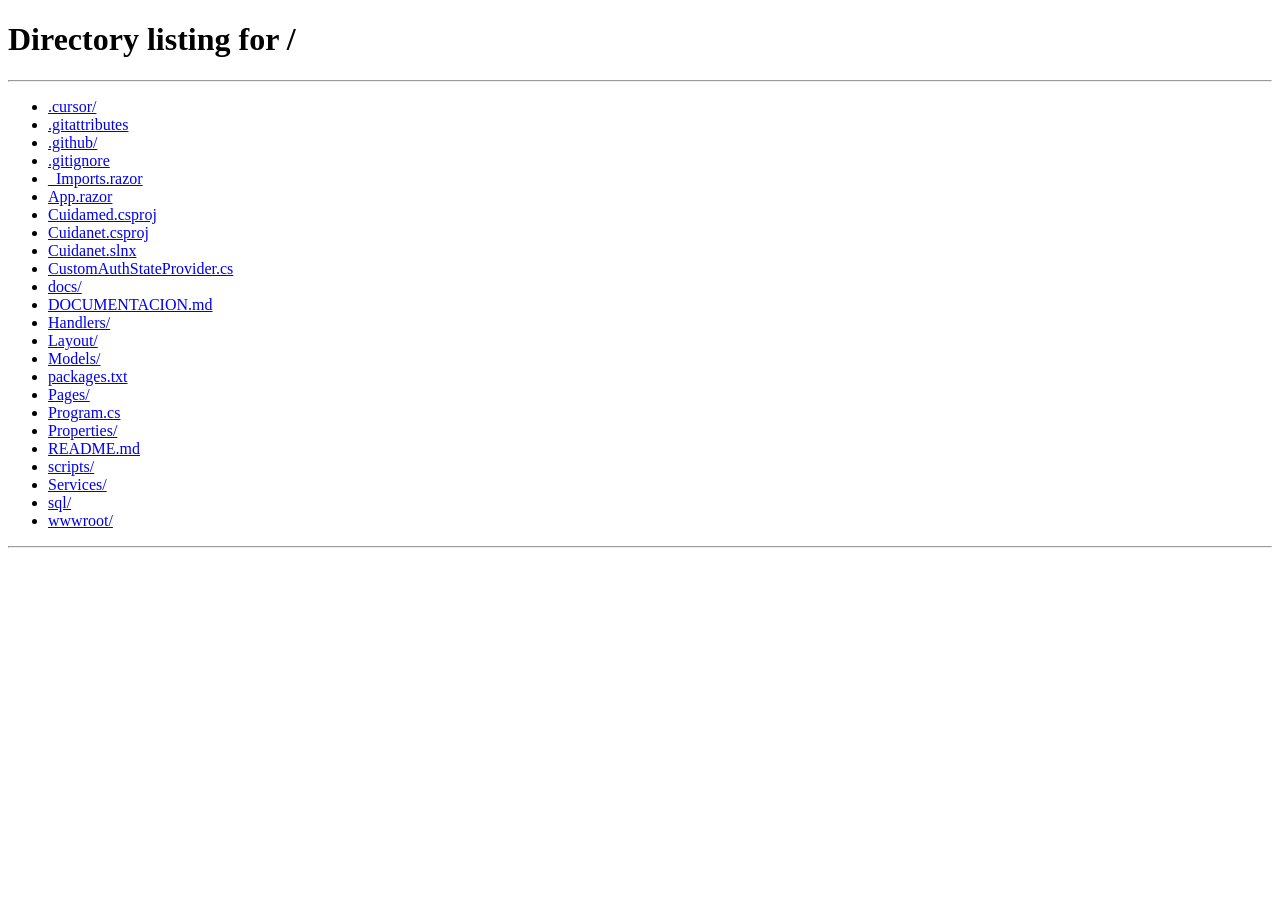
==== wwwroot/index.html @ 46f83817 "Add mis solicitudes flow with confirm, view, and correct anexos. Lets affiliates review attachments," ====
﻿<!DOCTYPE html>
<html lang="es">

<head>
    <meta charset="utf-8" />
    <meta name="viewport" content="width=device-width, initial-scale=1.0, viewport-fit=cover" />
    <title>Cuidanet</title>
    <base href="/" />

    <meta name="referrer" content="strict-origin-when-cross-origin" />
    <meta http-equiv="X-Content-Type-Options" content="nosniff" />
    <!-- CSP: GitHub Pages no admite headers HTTP custom; meta como defensa en profundidad. -->
    <meta http-equiv="Content-Security-Policy"
          content="default-src 'self'; base-uri 'self'; object-src 'none'; frame-ancestors 'none'; img-src 'self' data: blob:; font-src 'self' https://fonts.gstatic.com; style-src 'self' 'unsafe-inline' https://fonts.googleapis.com; script-src 'self' 'unsafe-inline' 'unsafe-eval' 'wasm-unsafe-eval'; connect-src 'self' https://admin.cuidanet.net; worker-src 'self' blob:;" />

    <link rel="stylesheet" href="lib/bootstrap/dist/css/bootstrap.min.css" />
    <link rel="stylesheet" href="lib/bootstrap-icons/bootstrap-icons.min.css" />
    <link rel="preconnect" href="https://fonts.googleapis.com">
    <link rel="preconnect" href="https://fonts.gstatic.com" >
    <link href="https://fonts.googleapis.com/css2?family=Poppins:wght@300;400;500;600;700&display=swap" rel="stylesheet">
    <link rel="stylesheet" href="css/app.css" />
    <link href="Cuidanet.styles.css" rel="stylesheet" />
    <link rel="icon" type="image/png" href="favicon.png" />
    <link href="manifest.webmanifest" rel="manifest" />
    <link rel="apple-touch-icon" sizes="512x512" href="icon-512.png" />
    <link rel="apple-touch-icon" sizes="192x192" href="icon-192.png" />
    <script type="importmap"></script>

</head>

<body>
    <div id="cn-boot-reveal" role="status" aria-label="Cuidanet">
        <div class="cn-boot-reveal__stage">
            <img src="LogoCuidaNet.png" alt="Cuidanet" />
        </div>
    </div>

    <div id="app">
        <div class="cn-boot" role="status" aria-label="Cuidanet">
            <img class="cn-boot__logo" src="LogoCuidaNet.png" alt="Cuidanet" />
        </div>
    </div>

    <div id="blazor-error-ui">
        Ocurrió un error al cargar la app.
        <a href="." class="reload">Recargar</a>
        <span class="dismiss">🗙</span>
        <div id="blazor-error-detail" style="margin-top:0.5rem;font-size:12px;opacity:0.85;max-width:28rem;"></div>
    </div>

    <script>
        // Deep links de GitHub Pages (/reembolso) vuelven al index con la ruta guardada.
        (function restoreSpaPath() {
            try {
                var path = sessionStorage.getItem('cn_restore_path');
                if (path) {
                    sessionStorage.removeItem('cn_restore_path');
                    history.replaceState(null, '', path);
                }
            } catch (e) { /* sessionStorage bloqueado */ }
        })();

        // Una sola limpieza por versión (caches offline viejos). No desregistrar SW en cada carga.
        (async function clearStalePwaOnce() {
            var flag = 'cn_pwa_bust_20260903a';
            try {
                if (localStorage.getItem(flag)) return;
                if (window.caches && caches.keys) {
                    var keys = await caches.keys();
                    await Promise.all(keys
                        .filter(function (k) { return k.indexOf('offline-cache-') === 0; })
                        .map(function (k) { return caches.delete(k); }));
                }
                localStorage.setItem(flag, '1');
                try {
                    sessionStorage.setItem(
                        'cn_restore_path',
                        location.pathname + location.search + location.hash);
                } catch (e2) { /* sessionStorage bloqueado */ }
                var base = document.querySelector('base');
                location.replace((base && base.href) ? base.href : './');
            } catch (e) {
                console.warn('PWA cache clear:', e);
            }
        })();
    </script>

    <script src="js/device-access.js"></script>
    <script src="_framework/blazor.webassembly#[.{fingerprint}].js" autostart="false"></script>
    <script>
        function cnResolveBootUri(name, defaultUri) {
            if (defaultUri && defaultUri.endsWith('.br')) {
                defaultUri = defaultUri.replace(/\.br$/, '');
            }
            var host = location.hostname;
            if (host === 'localhost' || host === '127.0.0.1') {
                // El dev server sirve el nombre lógico (dotnet.js). El importmap
                // fingerprint queda desfasado si se hace build con el host aún vivo.
                return defaultUri;
            }
            try {
                var mapEl = document.querySelector('script[type="importmap"]');
                var imports = mapEl ? (JSON.parse(mapEl.textContent || '{}').imports || {}) : {};
                var file = (name || defaultUri).split('?')[0].split('/').pop();
                for (var key in imports) {
                    if (key.split('/').pop() === file) {
                        return new URL(imports[key], document.baseURI).href;
                    }
                }
            } catch (e) { /* importmap ausente o inválido */ }
            return defaultUri;
        }

        function cnIsHtmlResponse(res) {
            var ct = (res.headers.get('content-type') || '').toLowerCase();
            return ct.indexOf('text/html') !== -1;
        }

        async function cnFetchBootResource(url) {
            var delays = [0, 600, 1500, 3000, 6000];
            var lastErr;
            for (var i = 0; i < delays.length; i++) {
                if (delays[i]) {
                    await new Promise(function (resolve) { setTimeout(resolve, delays[i]); });
                }
                var attemptUrl = i === 0
                    ? url
                    : url + (url.indexOf('?') >= 0 ? '&' : '?') + 'cnr=' + i;
                try {
                    // Sin integrity: un 503 HTML de GitHub Pages no debe bloquear la URL por SRI.
                    var res = await fetch(attemptUrl, { cache: 'no-store' });
                    if (res.ok && !cnIsHtmlResponse(res)) return res;
                    lastErr = new Error('HTTP ' + res.status + ' ' + url);
                } catch (e) {
                    lastErr = e;
                }
            }
            throw lastErr;
        }

        Blazor.start({
            loadBootResource: function (type, name, defaultUri, integrity) {
                var uri = cnResolveBootUri(name, defaultUri);

                // dotnetjs EXIGE URI string. Devolver fetch() ahí rompe Mono
                // (MONO_WASM: s is not a function en mono_download_assets).
                if (type === 'dotnetjs') {
                    return uri;
                }

                return cnFetchBootResource(uri);
            }
        }).catch(function (err) {
            console.error('Blazor.start failed', err);
            var ui = document.getElementById('blazor-error-ui');
            var detail = document.getElementById('blazor-error-detail');
            if (ui) ui.style.display = 'block';
            if (detail) detail.textContent = (err && err.message) ? err.message : String(err);
        });
    </script>

    <script>
        // SW en red (sin caché WASM). Necesario para beforeinstallprompt / instalar PWA.
        if ('serviceWorker' in navigator) {
            window.addEventListener('load', function () {
                navigator.serviceWorker
                    .register('service-worker.js', { updateViaCache: 'none', scope: './' })
                    .catch(function (err) { console.warn('SW register:', err); });
            });
        }
    </script>

    <script>
        window.BlazorSmsOtp = {
            _controller: null,
            hostname: function () {
                return window.location.hostname || '';
            },
            isIos: function () {
                var ua = navigator.userAgent || '';
                if (/iPad|iPhone|iPod/.test(ua)) return true;
                // iPadOS 13+ se reporta como MacIntel con touch
                return navigator.platform === 'MacIntel' && navigator.maxTouchPoints > 1;
            },
            webOtpSupported: function () {
                return ('OTPCredential' in window) && !!(navigator.credentials && navigator.credentials.get);
            },
            focusCodigo: function (id) {
                var el = document.getElementById(id);
                if (!el) return false;
                try {
                    el.focus({ preventScroll: false });
                    if (typeof el.setSelectionRange === 'function') {
                        var len = (el.value || '').length;
                        el.setSelectionRange(len, len);
                    }
                } catch (_) {
                    try { el.focus(); } catch (__) { /* ignore */ }
                }
                return document.activeElement === el;
            },
            listen: async function () {
                this.abort();
                if (!this.webOtpSupported()) {
                    return null;
                }
                this._controller = new AbortController();
                try {
                    const cred = await navigator.credentials.get({
                        otp: { transport: ['sms'] },
                        signal: this._controller.signal
                    });
                    return (cred && cred.code) ? String(cred.code) : null;
                } catch (err) {
                    if (err && err.name === 'AbortError') {
                        return null;
                    }
                    console.warn('Web OTP no disponible:', err);
                    return null;
                } finally {
                    this._controller = null;
                }
            },
            abort: function () {
                if (this._controller) {
                    try { this._controller.abort(); } catch (_) { /* ignore */ }
                    this._controller = null;
                }
            }
        };

        window.BlazorCamera = {
            start: async (videoId) => {
                try {
                    const video = document.getElementById(videoId);
                    const stream = await navigator.mediaDevices.getUserMedia({
                        video: { facingMode: "environment" }, // Prioriza la cámara trasera en móviles
                        audio: false
                    });
                    video.srcObject = stream;
                    video.play();
                    return true;
                } catch (err) {
                    console.error("Error accediendo a la cámara: ", err);
                    return false;
                }
            },
            capture: (videoId, canvasId) => {
                const video = document.getElementById(videoId);
                const canvas = document.getElementById(canvasId);
                const context = canvas.getContext('2d');

                canvas.width = video.videoWidth;
                canvas.height = video.videoHeight;
                context.drawImage(video, 0, 0, canvas.width, canvas.height);

                // Retorna la imagen en formato Base64 comprimida como JPEG
                return canvas.toDataURL('image/jpeg', 0.85);
            }
        };

        // Vista a pantalla completa sin mostrar la ruta física /Imagenes/...
        window.CuidanetUi = {
            openUrlHidden: function (url) {
                if (!url) return false;
                var w = window.open('about:blank', '_blank');
                if (!w) return false;

                var isPdf = /\.pdf(\?|#|$)/i.test(url) || /^data:application\/pdf/i.test(url);
                var isServir = /ServirAdjunto/i.test(url);
                var useFrame = isPdf || isServir;

                // Escapar solo lo necesario para atributo HTML (data: URLs no deben romperse).
                var safe = String(url)
                    .replace(/&/g, '&amp;')
                    .replace(/"/g, '&quot;')
                    .replace(/</g, '&lt;');

                var body = useFrame
                    ? '<iframe class="doc" src="' + safe + '" title="Documento" allowfullscreen></iframe>'
                    : '<img class="doc" src="' + safe + '" alt="Documento" />';

                w.document.open();
                w.document.write(
                    '<!DOCTYPE html><html><head><meta charset="utf-8">' +
                    '<meta name="viewport" content="width=device-width,initial-scale=1,maximum-scale=5,viewport-fit=cover">' +
                    '<title>Documento</title>' +
                    '<style>' +
                    '*{box-sizing:border-box;}' +
                    'html,body{margin:0;padding:0;width:100%;height:100%;background:#000;}' +
                    'body{min-height:100vh;min-height:100dvh;display:flex;align-items:center;justify-content:center;overflow:auto;-webkit-overflow-scrolling:touch;}' +
                    'img.doc{display:block;width:100%;max-width:100vw;height:auto;max-height:100vh;max-height:100dvh;object-fit:contain;margin:auto;}' +
                    'iframe.doc{display:block;border:0;width:100vw;height:100vh;height:100dvh;}' +
                    '</style></head><body>' + body + '</body></html>'
                );
                w.document.close();
                return true;
            },
            openBytes: function (bytes, contentType) {
                try {
                    var arr = bytes instanceof Uint8Array ? bytes : new Uint8Array(bytes);
                    var type = contentType || 'application/octet-stream';
                    var blob = new Blob([arr], { type: type });
                    var url = URL.createObjectURL(blob);
                    var ok = this.openUrlHidden(url);
                    setTimeout(function () { try { URL.revokeObjectURL(url); } catch (e) { } }, 120000);
                    return !!ok;
                } catch (e) {
                    console.error('openBytes', e);
                    return false;
                }
            }
        };

    </script>
    <script>
        (function () {
            var deferredPrompt = null;
            var helpers = [];

            function isIos() {
                var ua = navigator.userAgent || '';
                if (/iPad|iPhone|iPod/.test(ua)) return true;
                return navigator.platform === 'MacIntel' && navigator.maxTouchPoints > 1;
            }

            function isInstalled() {
                try {
                    if (window.matchMedia && window.matchMedia('(display-mode: standalone)').matches) {
                        return true;
                    }
                } catch (e) { /* ignore */ }
                if (navigator.standalone === true) return true;
                try {
                    if (window.matchMedia && window.matchMedia('(display-mode: window-controls-overlay)').matches) {
                        return true;
                    }
                } catch (e2) { /* ignore */ }
                return false;
            }

            var dismissKey = 'cn_pwa_dismiss_until';
            var clientIdKey = 'cn_pwa_client_id';
            var pendingKey = 'cn_pwa_pending_events';
            var reportedStandaloneKey = 'cn_pwa_reported_standalone';

            function isDismissed() {
                try {
                    var until = parseInt(localStorage.getItem(dismissKey) || '0', 10);
                    return !!until && Date.now() < until;
                } catch (e) {
                    return false;
                }
            }

            function getClientId() {
                try {
                    var id = localStorage.getItem(clientIdKey);
                    if (id && id.length >= 8) return id;
                    id = (window.crypto && crypto.randomUUID)
                        ? crypto.randomUUID()
                        : 'cn-' + Date.now().toString(36) + '-' + Math.random().toString(36).slice(2, 10);
                    localStorage.setItem(clientIdKey, id);
                    return id;
                } catch (e) {
                    return 'cn-fallback-' + Date.now();
                }
            }

            function detectPlatform() {
                if (isIos()) return 'ios';
                var ua = navigator.userAgent || '';
                if (/Android/i.test(ua)) return 'android';
                if (/Windows/i.test(ua)) return 'windows';
                if (/Mac OS|Macintosh/i.test(ua)) return 'macos';
                return 'other';
            }

            function readPending() {
                try {
                    var raw = localStorage.getItem(pendingKey);
                    var list = raw ? JSON.parse(raw) : [];
                    return Array.isArray(list) ? list : [];
                } catch (e) {
                    return [];
                }
            }

            function writePending(list) {
                try {
                    localStorage.setItem(pendingKey, JSON.stringify(list || []));
                } catch (e) { /* ignore */ }
            }

            function enqueueTelemetry(evento) {
                var list = readPending();
                if (list.some(function (x) { return x && x.evento === evento; })) return;
                list.push({
                    evento: evento,
                    plataforma: detectPlatform(),
                    clientInstallId: getClientId(),
                    userAgent: (navigator.userAgent || '').slice(0, 400),
                    origen: 'cuidamed'
                });
                writePending(list);
            }

            function queueStandaloneIfNeeded() {
                if (!isInstalled()) return;
                try {
                    if (localStorage.getItem(reportedStandaloneKey) === '1') return;
                } catch (e) { /* ignore */ }
                enqueueTelemetry('standalone_open');
            }

            function getState() {
                return {
                    installed: isInstalled(),
                    canPrompt: !!deferredPrompt,
                    isIos: isIos(),
                    dismissed: isDismissed()
                };
            }

            function notifyHelpers() {
                var state = getState();
                helpers.forEach(function (h) {
                    try {
                        h.invokeMethodAsync('OnPwaStateChanged', state);
                    } catch (e) {
                        console.warn('PWA helper:', e);
                    }
                });
            }

            window.addEventListener('beforeinstallprompt', function (e) {
                e.preventDefault();
                deferredPrompt = e;
                notifyHelpers();
            });

            window.addEventListener('appinstalled', function () {
                deferredPrompt = null;
                try { localStorage.removeItem(dismissKey); } catch (e) { /* ignore */ }
                enqueueTelemetry('install');
                notifyHelpers();
            });

            queueStandaloneIfNeeded();

            window.cuidanetPwa = {
                getState: getState,
                bind: function (dotNetHelper) {
                    if (helpers.indexOf(dotNetHelper) < 0) {
                        helpers.push(dotNetHelper);
                    }
                    try {
                        dotNetHelper.invokeMethodAsync('OnPwaStateChanged', getState());
                    } catch (e) {
                        console.warn('PWA helper:', e);
                    }
                },
                unbind: function (dotNetHelper) {
                    if (!dotNetHelper) {
                        helpers = [];
                        return;
                    }
                    helpers = helpers.filter(function (h) { return h !== dotNetHelper; });
                },
                dismiss: function (days) {
                    var d = typeof days === 'number' && days > 0 ? days : 14;
                    try {
                        localStorage.setItem(dismissKey, String(Date.now() + d * 24 * 60 * 60 * 1000));
                    } catch (e) { /* ignore */ }
                    notifyHelpers();
                },
                drainPendingEvents: function () {
                    queueStandaloneIfNeeded();
                    return readPending();
                },
                ackEvents: function (eventos) {
                    var list = [];
                    if (Array.isArray(eventos)) {
                        list = eventos;
                    } else if (typeof eventos === 'string') {
                        try {
                            var parsed = JSON.parse(eventos);
                            list = Array.isArray(parsed) ? parsed : [parsed];
                        } catch (e) {
                            list = eventos ? [eventos] : [];
                        }
                    } else if (eventos && typeof eventos === 'object') {
                        // Blazor a veces serializa arrays como objeto indexado.
                        list = Object.keys(eventos)
                            .filter(function (k) { return /^\d+$/.test(k); })
                            .sort(function (a, b) { return Number(a) - Number(b); })
                            .map(function (k) { return eventos[k]; });
                        if (list.length === 0) {
                            list = Object.values(eventos);
                        }
                    }
                    var set = {};
                    list.forEach(function (e) {
                        if (e != null && e !== '') set[String(e)] = true;
                    });
                    var left = readPending().filter(function (x) { return !(x && set[x.evento]); });
                    writePending(left);
                    if (set.standalone_open) {
                        try { localStorage.setItem(reportedStandaloneKey, '1'); } catch (e2) { /* ignore */ }
                    }
                },
                install: async function () {
                    if (isInstalled()) {
                        return { outcome: 'accepted', mode: 'native' };
                    }
                    if (deferredPrompt) {
                        deferredPrompt.prompt();
                        var choice = await deferredPrompt.userChoice;
                        deferredPrompt = null;
                        if (choice.outcome === 'accepted') {
                            enqueueTelemetry('install');
                        }
                        notifyHelpers();
                        return { outcome: choice.outcome, mode: 'native' };
                    }
                    if (isIos()) {
                        return { outcome: 'manual', mode: 'ios' };
                    }
                    return { outcome: 'manual', mode: 'browser' };
                }
            };

            // Compatibilidad con layouts antiguos
            window.registrarHelperInstalacion = function (dotNetHelper) {
                window.cuidanetPwa.bind(dotNetHelper);
            };
            window.promptInstalarPwa = async function () {
                var r = await window.cuidanetPwa.install();
                return !!(r && r.mode === 'native' && r.outcome === 'accepted');
            };
        })();
    </script>
</body>

</html>
---- wwwroot/css/app.css ----
﻿:root {
    --cn-font: 'Poppins', system-ui, sans-serif;
    --bs-body-font-family: var(--cn-font);
}

html, body {
    font-family: var(--cn-font);
    font-weight: 400;
    background: #ffffff;
    -webkit-font-smoothing: antialiased;
}

h1, h2, h3 {
    font-family: var(--cn-font);
    font-weight: 700;
}

h1:focus {
    outline: none;
}

/* —— Chrome compartido (todas las pantallas internas) —— */
.cn-page__hero {
    flex: 0 0 auto;
    padding: calc(0.85rem + env(safe-area-inset-top, 0px)) 1.25rem 1.15rem;
    background: #ffffff;
    color: #1a2b33;
    border-bottom: 3px solid #0170a0;
}

.cn-page__topbar {
    display: grid;
    grid-template-columns: 2.35rem 1fr 2.35rem;
    align-items: center;
    margin-bottom: 0.65rem;
}

.cn-page__logo {
    display: block;
    max-height: 54px;
    width: auto;
    max-width: min(200px, 64vw);
    margin: 0 auto;
}

.cn-page__ids {
    margin: 0.35rem 0 0;
    font-size: 0.78rem;
    font-weight: 500;
    line-height: 1.4;
    color: #0170a0;
    text-align: center;
}

.cn-page__back {
    width: 2.35rem;
    height: 2.35rem;
    padding: 0;
    border: 1.5px solid #0170a0;
    border-radius: 12px;
    background: #eef7f9;
    color: #0170a0;
    display: grid;
    place-items: center;
    cursor: pointer;
}

.cn-page__spacer {
    width: 2.35rem;
    height: 2.35rem;
}

.cn-page__title {
    margin: 0;
    font-size: 1.15rem;
    font-weight: 700;
    letter-spacing: -0.02em;
    line-height: 1.25;
    color: #0a4180;
    text-align: center;
}

.cn-page__lead {
    margin: 0.4rem 0 0;
    font-size: 0.84rem;
    font-weight: 400;
    line-height: 1.45;
    color: #6b7c85;
    text-align: center;
}

.cn-page__sheet {
    flex: 1 1 auto;
    background: #ffffff;
    padding: 1.25rem 1.15rem calc(1.5rem + env(safe-area-inset-bottom, 0px));
}

a, .btn-link {
    color: #0071c1;
}

.btn-primary {
    color: #fff;
    background-color: #1b6ec2;
    border-color: #1861ac;
}

.btn:focus, .btn:active:focus, .btn-link.nav-link:focus, .form-control:focus, .form-check-input:focus {
  box-shadow: 0 0 0 0.1rem white, 0 0 0 0.25rem #258cfb;
}

.content {
    padding-top: 1.1rem;
}

.valid.modified:not([type=checkbox]) {
    outline: 1px solid #26b050;
}

.invalid {
    outline: 1px solid red;
}

.validation-message {
    color: red;
}

#blazor-error-ui {
    color-scheme: light only;
    background: lightyellow;
    bottom: 0;
    box-shadow: 0 -1px 2px rgba(0, 0, 0, 0.2);
    box-sizing: border-box;
    display: none;
    left: 0;
    padding: 0.6rem 1.25rem 0.7rem 1.25rem;
    position: fixed;
    width: 100%;
    z-index: 1000;
}

    #blazor-error-ui .dismiss {
        cursor: pointer;
        position: absolute;
        right: 0.75rem;
        top: 0.5rem;
    }

.blazor-error-boundary {
    background: url([data-uri]) no-repeat 1rem/1.8rem, #b32121;
    padding: 1rem 1rem 1rem 3.7rem;
    color: white;
}

    .blazor-error-boundary::after {
        content: "An error has occurred."
    }

.cn-boot {
    position: absolute;
    inset: 0;
    display: flex;
    align-items: center;
    justify-content: center;
    background: #ffffff;
}

.cn-boot__logo {
    width: min(240px, 70vw);
    height: auto;
}

#cn-boot-reveal {
    position: fixed;
    inset: 0;
    z-index: 4000;
    display: flex;
    align-items: center;
    justify-content: center;
    background: #ffffff;
    perspective: 1100px;
    animation: cn-boot-overlay-out 0.4s ease 5.5s forwards;
}

.cn-boot-reveal__stage {
    width: min(240px, 70vw);
    transform-origin: center center;
    transform-style: preserve-3d;
    backface-visibility: visible;
    will-change: transform, opacity;
    animation: cn-boot-reveal 5.5s both;
}

.cn-boot-reveal__stage img {
    display: block;
    width: 100%;
    height: auto;
    transform: translateZ(0);
    backface-visibility: visible;
}

@keyframes cn-boot-reveal {
    0% {
        opacity: 0;
        transform: perspective(1100px) scale(0) rotateY(0deg);
        animation-timing-function: ease-out;
    }
    27.2727% {
        opacity: 1;
        transform: perspective(1100px) scale(1) rotateY(0deg);
        animation-timing-function: ease-in-out;
    }
    63.6364% {
        opacity: 1;
        transform: perspective(1100px) scale(1) rotateY(180deg);
        animation-timing-function: ease-in-out;
    }
    100% {
        opacity: 1;
        transform: perspective(1100px) scale(1) rotateY(360deg);
    }
}

@keyframes cn-boot-overlay-out {
    to {
        opacity: 0;
        visibility: hidden;
        pointer-events: none;
    }
}

/* El splash de marca se reproduce siempre: Windows suele tener
   prefers-reduced-motion por “Efectos de animación” desactivados. */

code {
    color: #c02d76;
}

.form-floating > .form-control-plaintext::placeholder, .form-floating > .form-control::placeholder {
    color: var(--bs-secondary-color);
    text-align: end;
}

.form-floating > .form-control-plaintext:focus::placeholder, .form-floating > .form-control:focus::placeholder {
    text-align: start;
}


.logologin {
    display: block;
    margin-left: auto;
    margin-right: auto;
    width: 20%; /* Tamaño relativo */
    height: auto;
}


/* —— Tokens CuidaNet —— */
.cn-login-page {
    --cn-deep: #0a4180;
    --cn-primary: #0170a0;
    --cn-teal: #1a9a9e;
    --cn-teal-bright: #00a4ba;
    --cn-orange: #ff6600;
    --cn-orange-soft: #e06d11;
    --cn-text: #1a2b33;
    --cn-muted: #6b7c85;
    --cn-surface: #ffffff;
    --cn-sheet-bg: #f7fafb;
    --cn-danger: #c0392b;
    --cn-radius-sheet: 28px;
    --cn-radius-ctrl: 14px;
    --cn-font: 'Poppins', system-ui, sans-serif;
    position: fixed;
    inset: 0;
    z-index: 20;
    box-sizing: border-box;
    width: 100%;
    min-height: 100vh;
    min-height: 100dvh;
    min-height: 100svh;
    display: flex;
    justify-content: center;
    background: #ffffff;
    font-family: var(--cn-font);
    color: var(--cn-text);
    -webkit-font-smoothing: antialiased;
    overflow-y: auto;
    overflow-x: hidden;
    -webkit-overflow-scrolling: touch;
}

    .cn-login-page *,
    .cn-login-page *::before,
    .cn-login-page *::after {
        box-sizing: border-box;
    }

.cn-login-shell {
    width: 100%;
    max-width: 440px;
    min-height: 100%;
    min-height: 100vh;
    min-height: 100dvh;
    min-height: 100svh;
    display: flex;
    flex-direction: column;
    position: relative;
    overflow: visible;
}

/* —— Hero —— */
.cn-login-hero {
    flex: 0 0 auto;
    padding: calc(1.25rem + env(safe-area-inset-top, 0px)) 1.75rem 1.25rem;
    text-align: center;
    color: var(--cn-text);
    background: #ffffff;
    border-bottom: 3px solid var(--cn-primary);
    position: relative;
    animation: cn-hero-in 0.55s ease-out backwards;
}

.cn-login-hero__glow {
    display: none;
}

.cn-login-hero__logo {
    position: relative;
    z-index: 1;
    display: block;
    max-height: 64px;
    width: auto;
    max-width: min(220px, 70vw);
    margin: 0 auto 0.75rem;
}

.cn-login-hero__slogan {
    position: relative;
    z-index: 1;
    margin: 0;
    font-size: 0.95rem;
    font-weight: 400;
    font-style: italic;
    letter-spacing: 0.01em;
    color: var(--cn-primary);
}

/* —— Sheet —— */
.cn-login-sheet {
    flex: 1 1 auto;
    background: #ffffff;
    border-radius: 0;
    padding: 1.5rem 1.5rem calc(1.5rem + env(safe-area-inset-bottom, 0px));
    display: flex;
    flex-direction: column;
    box-shadow: none;
    animation: cn-sheet-in 0.55s cubic-bezier(0.22, 1, 0.36, 1) backwards;
    animation-delay: 0.08s;
    overflow: visible;
    min-height: 0;
}

/* —— Progress —— */
.cn-login-progress {
    display: flex;
    gap: 0.4rem;
    margin-bottom: 1.35rem;
}

.cn-login-progress__seg {
    flex: 1;
    height: 4px;
    border-radius: 999px;
    background: #e2ebef;
    transition: background 0.3s ease, transform 0.3s ease;
}

    .cn-login-progress__seg.is-active {
        background: linear-gradient(90deg, var(--cn-primary), var(--cn-teal-bright));
    }

    .cn-login-progress__seg.is-done {
        background: var(--cn-teal);
    }

/* —— Step content —— */
.cn-login-step {
    flex: 1;
    display: flex;
    flex-direction: column;
    animation: cn-step-fade 0.35s ease backwards;
}

.cn-login-step__title {
    margin: 0 0 0.35rem;
    font-size: 1.5rem;
    font-weight: 700;
    color: var(--cn-deep);
    letter-spacing: -0.02em;
    line-height: 1.25;
}

.cn-login-step__subtitle {
    margin: 0 0 1.35rem;
    font-size: 0.9rem;
    font-weight: 400;
    color: var(--cn-muted);
    line-height: 1.45;
}

.cn-login-success {
    display: flex;
    align-items: center;
    gap: 0.6rem;
    margin-bottom: 1.1rem;
    padding: 0.7rem 0.85rem;
    border-radius: 12px;
    background: rgba(26, 154, 158, 0.1);
    color: var(--cn-teal);
    font-size: 0.875rem;
    font-weight: 500;
}

.cn-login-success__icon {
    flex-shrink: 0;
    width: 1.5rem;
    height: 1.5rem;
    display: grid;
    place-items: center;
    border-radius: 50%;
    background: var(--cn-teal);
    color: #fff;
    font-size: 0.75rem;
    font-weight: 700;
}

/* —— Form controls —— */
.cn-login-field {
    margin-bottom: 1.1rem;
}

.cn-login-label {
    display: block;
    margin-bottom: 0.45rem;
    font-size: 0.8rem;
    font-weight: 600;
    color: var(--cn-deep);
    letter-spacing: 0.02em;
}

.cn-login-input {
    display: block;
    width: 100%;
    min-height: 54px;
    padding: 0.9rem 1.1rem;
    border: 1.5px solid #c5d5dc;
    border-radius: 14px;
    font-family: var(--cn-font);
    font-size: 1.125rem;
    font-weight: 500;
    letter-spacing: 0.04em;
    color: var(--cn-deep);
    background: linear-gradient(180deg, #ffffff 0%, #f4fafb 100%);
    box-shadow: inset 0 1px 2px rgba(15, 61, 82, 0.04);
    outline: none;
    transition: border-color 0.2s ease, box-shadow 0.2s ease, background 0.2s ease;
    -moz-appearance: textfield;
    appearance: textfield;
}

.cn-login-input::-webkit-outer-spin-button,
.cn-login-input::-webkit-inner-spin-button {
    -webkit-appearance: none;
    margin: 0;
}

.cn-login-input::placeholder {
    color: #9aadb6;
    font-weight: 400;
    letter-spacing: 0.01em;
}

.cn-login-input:hover {
    border-color: #9ec4cb;
}

.cn-login-input:focus {
    border-color: var(--cn-teal);
    background: #fff;
    box-shadow: 0 0 0 4px rgba(26, 154, 158, 0.16), inset 0 1px 2px rgba(15, 61, 82, 0.03);
}

.cn-login-input:read-only {
    opacity: 0.75;
    background: #eef3f5;
    box-shadow: none;
}

.cn-login-input--otp {
    text-align: center;
    font-size: 1.5rem;
    font-weight: 600;
    letter-spacing: 0.35em;
    padding-left: 1.15rem;
}

.cn-login-input.valid.modified,
.cn-login-input.invalid {
    outline: none;
}

.cn-login-hint {
    margin: 0.45rem 0 0;
    font-size: 0.78rem;
    color: var(--cn-muted);
    line-height: 1.4;
}

.cn-login-back {
    display: block;
    width: 100%;
    margin-top: 0.75rem;
    padding: 0.65rem;
    border: none;
    background: transparent;
    font-family: var(--cn-font);
    font-size: 0.875rem;
    font-weight: 600;
    color: var(--cn-muted);
    cursor: pointer;
}

.cn-login-back:disabled {
    opacity: 0.45;
    cursor: not-allowed;
}

.cn-login-hero--compact {
    padding-top: 1.25rem;
    padding-bottom: 1.25rem;
}

.cn-login-hero--compact .cn-login-hero__logo {
    max-height: 48px;
    margin-bottom: 0.5rem;
}

.cn-login-timer {
    display: flex;
    align-items: center;
    justify-content: space-between;
    gap: 0.75rem;
    margin-top: 0.65rem;
    font-size: 0.8125rem;
    color: var(--cn-muted);
}

    .cn-login-timer strong {
        font-weight: 600;
        color: var(--cn-primary);
        font-variant-numeric: tabular-nums;
    }

.cn-login-link {
    background: none;
    border: none;
    padding: 0;
    font-family: var(--cn-font);
    font-size: 0.8125rem;
    font-weight: 600;
    color: var(--cn-teal-bright);
    cursor: pointer;
    text-decoration: underline;
    text-underline-offset: 2px;
}

    .cn-login-link:disabled {
        opacity: 0.45;
        cursor: not-allowed;
        text-decoration: none;
    }

/* —— CTA —— */
.cn-login-cta {
    width: 100%;
    min-height: 52px;
    margin-top: 0.5rem;
    padding: 0.85rem 1.25rem;
    border: none;
    border-radius: var(--cn-radius-ctrl);
    background: linear-gradient(125deg, var(--cn-primary) 0%, var(--cn-teal) 100%);
    color: #fff;
    font-family: var(--cn-font);
    font-size: 1rem;
    font-weight: 600;
    letter-spacing: 0.02em;
    cursor: pointer;
    display: inline-flex;
    align-items: center;
    justify-content: center;
    gap: 0.55rem;
    transition: transform 0.15s ease, box-shadow 0.2s ease, filter 0.2s ease, opacity 0.2s ease;
    box-shadow: 0 8px 20px rgba(1, 112, 160, 0.28);
}

    .cn-login-cta:hover:not(:disabled) {
        filter: brightness(1.05);
    }

    .cn-login-cta:active:not(:disabled) {
        transform: scale(0.975);
    }

    .cn-login-cta:disabled {
        opacity: 0.5;
        cursor: not-allowed;
        box-shadow: none;
    }

.cn-login-cta__spinner {
    width: 1.1rem;
    height: 1.1rem;
    border: 2px solid rgba(255, 255, 255, 0.35);
    border-top-color: #fff;
    border-radius: 50%;
    animation: cn-spin 0.7s linear infinite;
}

/* —— Error —— */
.cn-login-error {
    margin-top: 0.9rem;
    padding: 0.75rem 0.9rem;
    border-radius: 12px;
    background: rgba(192, 57, 43, 0.08);
    border: 1px solid rgba(192, 57, 43, 0.2);
    color: var(--cn-danger);
    font-size: 0.8125rem;
    font-weight: 500;
    line-height: 1.4;
    text-align: left;
}

/* —— Afiliado cards —— */
.cn-login-afiliados {
    display: flex;
    flex-direction: column;
    gap: 0.65rem;
    margin-bottom: 1.15rem;
    max-height: 220px;
    overflow-y: auto;
    -webkit-overflow-scrolling: touch;
    padding: 0.15rem;
}

.cn-login-afiliado {
    display: flex;
    align-items: center;
    gap: 0.85rem;
    width: 100%;
    min-height: 64px;
    padding: 0.7rem 0.85rem;
    border: 1.5px solid #d5e0e6;
    border-radius: 16px;
    background: var(--cn-sheet-bg);
    text-align: left;
    font-family: var(--cn-font);
    cursor: pointer;
    transition: border-color 0.2s ease, background 0.2s ease, box-shadow 0.2s ease, transform 0.15s ease;
}

    .cn-login-afiliado:hover {
        border-color: var(--cn-teal);
    }

    .cn-login-afiliado:active {
        transform: scale(0.985);
    }

    .cn-login-afiliado.is-selected {
        border-color: var(--cn-teal);
        background: rgba(26, 154, 158, 0.08);
        box-shadow: 0 0 0 3px rgba(26, 154, 158, 0.15);
    }

.cn-login-afiliado__avatar {
    flex-shrink: 0;
    width: 44px;
    height: 44px;
    border-radius: 50%;
    object-fit: cover;
    background: linear-gradient(135deg, var(--cn-primary), var(--cn-teal));
    color: #fff;
    display: grid;
    place-items: center;
    font-size: 0.85rem;
    font-weight: 600;
    border: 2px solid #fff;
    box-shadow: 0 2px 8px rgba(10, 65, 128, 0.15);
}

.cn-login-afiliado__meta {
    flex: 1;
    min-width: 0;
}

.cn-login-afiliado__id {
    display: block;
    font-size: 0.9rem;
    font-weight: 600;
    color: var(--cn-deep);
    line-height: 1.3;
}

.cn-login-afiliado__cedula {
    display: block;
    font-size: 0.775rem;
    font-weight: 400;
    color: var(--cn-muted);
    margin-top: 0.1rem;
}

.cn-login-afiliado__radio {
    flex-shrink: 0;
    width: 20px;
    height: 20px;
    border-radius: 50%;
    border: 2px solid #b8c9d1;
    display: grid;
    place-items: center;
    transition: border-color 0.2s ease, background 0.2s ease;
}

.cn-login-afiliado.is-selected .cn-login-afiliado__radio {
    border-color: var(--cn-teal);
    background: var(--cn-teal);
    box-shadow: inset 0 0 0 3px #fff;
}

.cn-login-photo-preview {
    display: flex;
    justify-content: center;
    margin: -0.25rem 0 1rem;
}

    .cn-login-photo-preview img {
        width: 72px;
        height: 72px;
        border-radius: 50%;
        object-fit: cover;
        border: 3px solid rgba(26, 154, 158, 0.35);
        box-shadow: 0 4px 14px rgba(10, 65, 128, 0.12);
    }

/* —— Terms —— */
.cn-login-terms {
    margin-bottom: 1rem;
}

.cn-login-check {
    display: flex;
    align-items: flex-start;
    gap: 0.65rem;
    cursor: pointer;
    user-select: none;
}

    .cn-login-check input {
        position: absolute;
        opacity: 0;
        width: 0;
        height: 0;
    }

.cn-login-check__box {
    flex-shrink: 0;
    width: 22px;
    height: 22px;
    margin-top: 0.1rem;
    border: 2px solid var(--cn-teal-bright);
    border-radius: 6px;
    display: grid;
    place-items: center;
    transition: background 0.15s ease, border-color 0.15s ease;
}

    .cn-login-check__box::after {
        content: "";
        width: 5px;
        height: 9px;
        border: solid #fff;
        border-width: 0 2px 2px 0;
        transform: rotate(45deg) scale(0);
        transition: transform 0.15s ease;
        margin-bottom: 2px;
    }

.cn-login-check input:checked + .cn-login-check__box {
    background: var(--cn-teal-bright);
    border-color: var(--cn-teal-bright);
}

    .cn-login-check input:checked + .cn-login-check__box::after {
        transform: rotate(45deg) scale(1);
    }

.cn-login-check input:focus-visible + .cn-login-check__box {
    box-shadow: 0 0 0 3px rgba(0, 164, 186, 0.25);
}

.cn-login-check__label {
    font-size: 0.875rem;
    font-weight: 500;
    color: var(--cn-teal-bright);
    line-height: 1.35;
}

.cn-login-check__link {
    color: inherit;
    font-weight: 600;
    text-decoration: underline;
    text-underline-offset: 2px;
}

.cn-login-footer-space {
    margin-top: auto;
    padding-top: 0.75rem;
    padding-bottom: 0.25rem;
    background: #fff;
}

.cn-login-step--afiliado {
    padding-bottom: calc(5.25rem + env(safe-area-inset-bottom, 0px));
}

.cn-login-step--afiliado .cn-login-footer-space {
    position: fixed;
    left: 0;
    right: 0;
    bottom: 0;
    z-index: 25;
    width: 100%;
    max-width: 440px;
    margin: 0 auto;
    padding: 0.7rem 1.5rem calc(1rem + env(safe-area-inset-bottom, 0px));
    border-top: 1px solid #e6eef1;
    box-shadow: 0 -10px 24px rgba(255, 255, 255, 0.95);
}

.cn-login-step--afiliado .cn-login-cta {
    margin-top: 0;
}

/* —— Animations —— */
@keyframes cn-sheet-in {
    from {
        opacity: 0;
        transform: translateY(28px);
    }

    to {
        opacity: 1;
        transform: translateY(0);
    }
}

@keyframes cn-hero-in {
    from {
        opacity: 0;
        transform: translateY(-10px);
    }

    to {
        opacity: 1;
        transform: translateY(0);
    }
}

@keyframes cn-step-fade {
    from {
        opacity: 0;
        transform: translateY(8px);
    }

    to {
        opacity: 1;
        transform: translateY(0);
    }
}

@keyframes cn-spin {
    to {
        transform: rotate(360deg);
    }
}

@media (min-width: 768px) {
    .cn-login-page {
        align-items: center;
        padding: 2rem 1rem;
        background: #ffffff;
    }

    .cn-login-shell {
        min-height: auto;
        max-height: min(860px, calc(100dvh - 2rem));
        border-radius: 28px;
        border: 1px solid #e6eef1;
        box-shadow: 0 12px 40px rgba(1, 112, 160, 0.08);
        overflow: hidden;
    }

    .cn-login-sheet {
        border-radius: 0;
        overflow-y: auto;
        -webkit-overflow-scrolling: touch;
    }

    .cn-login-step--afiliado {
        padding-bottom: 0;
    }

    .cn-login-step--afiliado .cn-login-footer-space {
        position: static;
        max-width: none;
        padding: 1rem 0 0.25rem;
        border-top: none;
        box-shadow: none;
    }
}

@media (prefers-reduced-motion: reduce) {
    .cn-login-hero,
    .cn-login-sheet,
    .cn-login-step,
    .cn-login-cta,
    .cn-login-cta__spinner {
        animation: none !important;
        transition: none !important;
    }
}

/*---- Estilos para el Banner Emergente de Instalación ----*/
.install-banner-overlay {
    position: fixed;
    bottom: 20px;
    left: 50%;
    transform: translateX(-50%);
    width: 90%;
    max-width: 400px;
    z-index: 2000;
    animation: slideUp 0.3s ease-out;
}

.install-banner-card {
    background-color: #ffffff;
    border: 2px solid #00a4ba;
    border-radius: 12px;
}

@keyframes slideUp {
    from {
        transform: translate(-50%, 100%);
        opacity: 0;
    }

    to {
        transform: translate(-50%, 0);
        opacity: 1;
    }
}

/* —— Módulos de servicio (LIS / Cuidamed) —— */
.cn-svc {
    --cn-primary: #0170a0;
    --cn-text: #1a2b33;
    --cn-muted: #6b7c85;
    --cn-surface: #ffffff;
    --cn-sheet-bg: #f4f7f8;
    --cn-line: #d9e4e8;
    --cn-font: 'Poppins', system-ui, sans-serif;
    min-height: 100dvh;
    min-height: 100vh;
    display: flex;
    justify-content: center;
    background: #ffffff;
    font-family: var(--cn-font);
    color: var(--cn-text);
}

.cn-svc *,
.cn-svc *::before,
.cn-svc *::after {
    box-sizing: border-box;
}

.cn-svc__shell {
    width: 100%;
    max-width: 480px;
    min-height: 100dvh;
    min-height: 100vh;
    display: flex;
    flex-direction: column;
}

.cn-svc__hero {
    display: flex;
    align-items: center;
    gap: 0.65rem;
    padding: calc(0.85rem + env(safe-area-inset-top, 0px)) 1.1rem 1.15rem;
    background: #ffffff;
    color: var(--cn-text);
    border-bottom: 3px solid var(--cn-primary);
}

.cn-svc__back {
    width: 2.35rem;
    height: 2.35rem;
    border: 1.5px solid var(--cn-primary);
    border-radius: 12px;
    background: #eef7f9;
    color: var(--cn-primary);
    display: grid;
    place-items: center;
    cursor: pointer;
}

.cn-svc__heading {
    margin: 0;
    flex: 1;
    font-size: 1rem;
    font-weight: 700;
    text-align: center;
    color: #0a4180;
}

.cn-svc__spacer {
    width: 2.35rem;
}

.cn-svc__sheet {
    flex: 1;
    background: var(--cn-surface);
    padding: 1.75rem 1.35rem calc(1.75rem + env(safe-area-inset-bottom, 0px));
}

.cn-svc__lead {
    margin: 0 0 1.25rem;
    font-size: 0.95rem;
    line-height: 1.5;
    color: var(--cn-text);
}

.cn-svc__muted {
    margin: 0 0 1.25rem;
    font-size: 0.88rem;
    line-height: 1.45;
    color: var(--cn-muted);
}

.cn-svc__field {
    margin-bottom: 0.95rem;
}

.cn-svc__label {
    display: block;
    margin-bottom: 0.35rem;
    font-size: 0.78rem;
    font-weight: 600;
    color: var(--cn-muted);
}

.cn-svc__input,
.cn-svc__textarea {
    width: 100%;
    border: 1px solid var(--cn-line);
    border-radius: 12px;
    padding: 0.75rem 0.85rem;
    font-family: inherit;
    font-size: 1rem;
    color: var(--cn-text);
    background: #fff;
}

.cn-svc__textarea {
    min-height: 5.5rem;
    resize: vertical;
}

.cn-svc__input:focus,
.cn-svc__textarea:focus {
    outline: 2px solid rgba(1, 112, 160, 0.25);
    border-color: var(--cn-primary);
}

.cn-svc__error {
    margin: 0 0 0.85rem;
    font-size: 0.85rem;
    color: #c0392b;
}

.cn-svc__cta,
.cn-svc__link {
    display: flex;
    align-items: center;
    justify-content: center;
    gap: 0.45rem;
    min-height: 48px;
    width: 100%;
    padding: 0.75rem 1.2rem;
    border: none;
    border-radius: 14px;
    background: var(--cn-primary);
    color: #fff;
    font-family: inherit;
    font-size: 0.9375rem;
    font-weight: 600;
    text-decoration: none;
    cursor: pointer;
}

.cn-svc__cta:disabled {
    opacity: 0.55;
    cursor: not-allowed;
}

.cn-svc__list {
    margin: 0 0 1.25rem;
    padding-left: 1.15rem;
    color: var(--cn-text);
    font-size: 0.92rem;
    line-height: 1.55;
}

.cn-svc__card {
    border: 1px solid var(--cn-line);
    border-radius: 16px;
    padding: 1.1rem 1rem;
    margin-bottom: 1.1rem;
}

.cn-svc__card h2 {
    margin: 0 0 0.35rem;
    font-size: 1.05rem;
}

.cn-svc__cam {
    margin-top: 0.5rem;
}

.cn-svc__viewport {
    position: relative;
    border-radius: 16px;
    overflow: hidden;
    background: #0f1c22;
    min-height: 220px;
    margin-bottom: 0.85rem;
}

.cn-svc__video {
    display: block;
    width: 100%;
    height: auto;
    max-height: 280px;
    object-fit: cover;
}

.cn-svc__canvas {
    display: none;
}

.cn-svc__file {
    display: block;
    width: 100%;
    margin: 0.75rem 0;
}

.cn-svc__status {
    margin: 0.75rem 0 0;
    font-size: 0.88rem;
    color: var(--cn-muted);
}
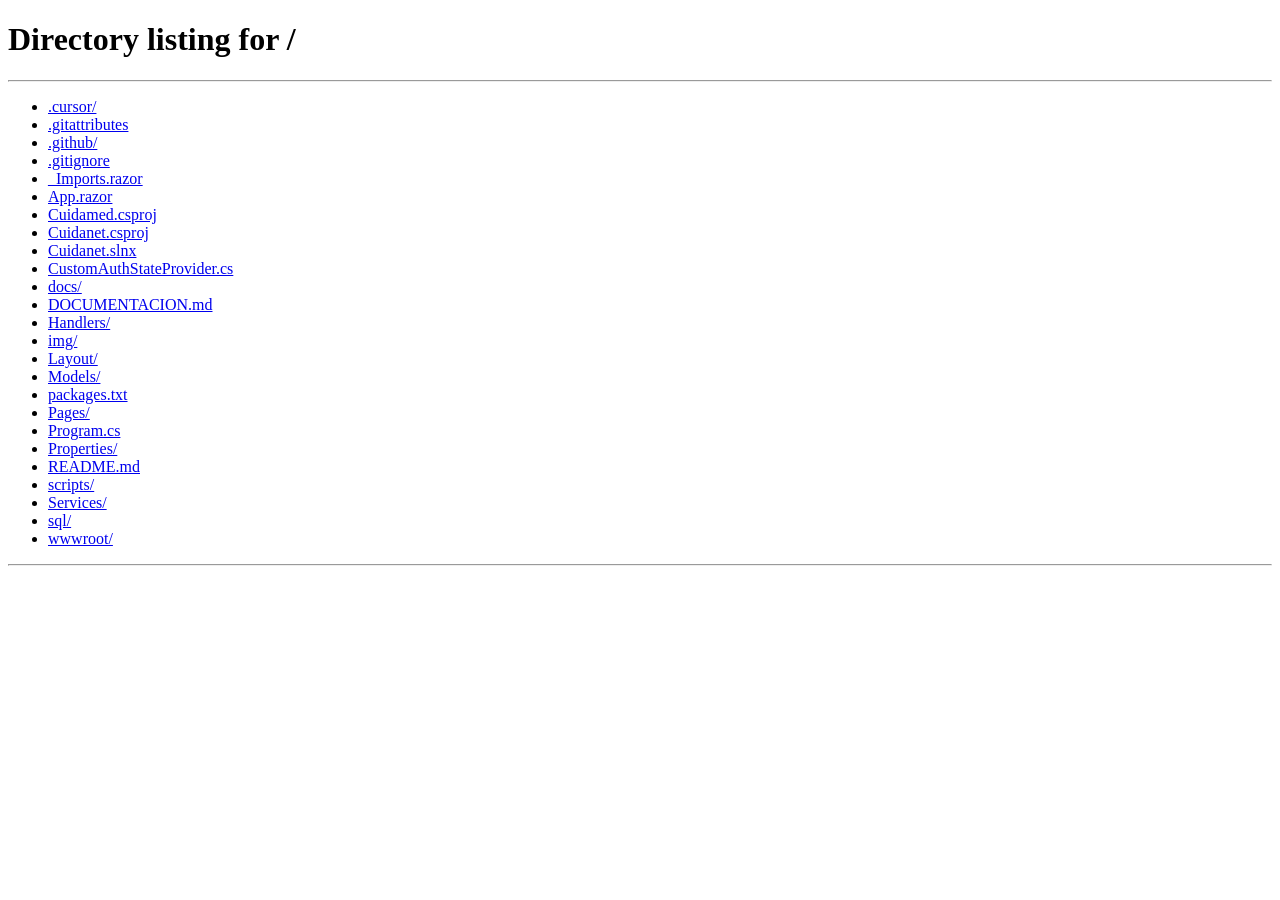
==== commit 27b901ee: "Open downloaded PDFs in the native viewer instead of treating blob URLs as images. Co-authored-by: C" ====
--- a/wwwroot/index.html
+++ b/wwwroot/index.html
@@ -9,9 +9,10 @@
 
     <meta name="referrer" content="strict-origin-when-cross-origin" />
     <meta http-equiv="X-Content-Type-Options" content="nosniff" />
-    <!-- CSP: GitHub Pages no admite headers HTTP custom; meta como defensa en profundidad. -->
+    <!-- CSP: GitHub Pages no admite headers HTTP custom; meta como defensa en profundidad.
+         frame-ancestors no aplica en <meta> (solo header HTTP); se omite a propósito. -->
     <meta http-equiv="Content-Security-Policy"
-          content="default-src 'self'; base-uri 'self'; object-src 'none'; frame-ancestors 'none'; img-src 'self' data: blob:; font-src 'self' https://fonts.gstatic.com; style-src 'self' 'unsafe-inline' https://fonts.googleapis.com; script-src 'self' 'unsafe-inline' 'unsafe-eval' 'wasm-unsafe-eval'; connect-src 'self' https://admin.cuidanet.net; worker-src 'self' blob:;" />
+          content="default-src 'self'; base-uri 'self'; object-src 'none'; img-src 'self' data: blob:; font-src 'self' https://fonts.gstatic.com; style-src 'self' 'unsafe-inline' https://fonts.googleapis.com; script-src 'self' 'unsafe-inline' 'unsafe-eval' 'wasm-unsafe-eval'; connect-src 'self' https://admin.cuidanet.net; frame-src 'self' blob: data: https://admin.cuidanet.net; worker-src 'self' blob:;" />
 
     <link rel="stylesheet" href="lib/bootstrap/dist/css/bootstrap.min.css" />
     <link rel="stylesheet" href="lib/bootstrap-icons/bootstrap-icons.min.css" />
@@ -62,7 +63,7 @@
 
         // Una sola limpieza por versión (caches offline viejos). No desregistrar SW en cada carga.
         (async function clearStalePwaOnce() {
-            var flag = 'cn_pwa_bust_20260903a';
+            var flag = 'cn_pwa_bust_20260920a';
             try {
                 if (localStorage.getItem(flag)) return;
                 if (window.caches && caches.keys) {
@@ -256,26 +257,75 @@
 
                 // Retorna la imagen en formato Base64 comprimida como JPEG
                 return canvas.toDataURL('image/jpeg', 0.85);
+            },
+            stop: (videoId) => {
+                const video = document.getElementById(videoId);
+                if (!video || !video.srcObject) return;
+                try {
+                    video.srcObject.getTracks().forEach(t => t.stop());
+                } catch (_) { /* ignore */ }
+                video.srcObject = null;
             }
         };
 
         // Vista a pantalla completa sin mostrar la ruta física /Imagenes/...
         window.CuidanetUi = {
-            openUrlHidden: function (url) {
+            _isPdf: function (url, contentType, bytes) {
+                if (contentType && /pdf/i.test(String(contentType))) return true;
+                if (url) {
+                    var u = String(url);
+                    if (/^data:application\/pdf/i.test(u) || /\.pdf(\?|#|$)/i.test(u)) return true;
+                }
+                // %PDF- (blob: no trae extensión; el MIME a veces llega como octet-stream)
+                return !!(bytes && bytes.length >= 5
+                    && bytes[0] === 0x25 && bytes[1] === 0x50
+                    && bytes[2] === 0x44 && bytes[3] === 0x46);
+            },
+            _dataUrlToBlobUrl: function (dataUrl, fallbackType) {
+                var comma = String(dataUrl).indexOf(',');
+                if (comma < 0) return dataUrl;
+                var header = dataUrl.slice(0, comma);
+                var body = dataUrl.slice(comma + 1);
+                var mimeMatch = header.match(/data:([^;,]+)/i);
+                var mime = (mimeMatch && mimeMatch[1]) || fallbackType || 'application/octet-stream';
+                var bin = atob(body);
+                var arr = new Uint8Array(bin.length);
+                for (var i = 0; i < bin.length; i++) arr[i] = bin.charCodeAt(i);
+                return URL.createObjectURL(new Blob([arr], { type: mime }));
+            },
+            _revokeLater: function (url) {
+                if (!url || String(url).indexOf('blob:') !== 0) return;
+                setTimeout(function () {
+                    try { URL.revokeObjectURL(url); } catch (e) { }
+                }, 600000);
+            },
+            _escapeAttr: function (url) {
+                return String(url)
+                    .replace(/&/g, '&amp;')
+                    .replace(/"/g, '&quot;')
+                    .replace(/</g, '&lt;');
+            },
+            openUrlHidden: function (url, contentType) {
                 if (!url) return false;
                 var w = window.open('about:blank', '_blank');
                 if (!w) return false;
 
-                var isPdf = /\.pdf(\?|#|$)/i.test(url) || /^data:application\/pdf/i.test(url);
+                var isPdf = this._isPdf(url, contentType);
+                var viewUrl = url;
+                if (isPdf && /^data:/i.test(url)) {
+                    try { viewUrl = this._dataUrlToBlobUrl(url, 'application/pdf'); } catch (e) { viewUrl = url; }
+                }
+
+                // PDF blob: visor nativo (un <img> no renderiza PDF; blob: tampoco tiene .pdf).
+                if (isPdf && /^blob:/i.test(viewUrl)) {
+                    w.location.replace(viewUrl);
+                    this._revokeLater(viewUrl);
+                    return true;
+                }
+
                 var isServir = /ServirAdjunto/i.test(url);
                 var useFrame = isPdf || isServir;
-
-                // Escapar solo lo necesario para atributo HTML (data: URLs no deben romperse).
-                var safe = String(url)
-                    .replace(/&/g, '&amp;')
-                    .replace(/"/g, '&quot;')
-                    .replace(/</g, '&lt;');
-
+                var safe = this._escapeAttr(viewUrl);
                 var body = useFrame
                     ? '<iframe class="doc" src="' + safe + '" title="Documento" allowfullscreen></iframe>'
                     : '<img class="doc" src="' + safe + '" alt="Documento" />';
@@ -290,20 +340,24 @@
                     'html,body{margin:0;padding:0;width:100%;height:100%;background:#000;}' +
                     'body{min-height:100vh;min-height:100dvh;display:flex;align-items:center;justify-content:center;overflow:auto;-webkit-overflow-scrolling:touch;}' +
                     'img.doc{display:block;width:100%;max-width:100vw;height:auto;max-height:100vh;max-height:100dvh;object-fit:contain;margin:auto;}' +
-                    'iframe.doc{display:block;border:0;width:100vw;height:100vh;height:100dvh;}' +
+                    'iframe.doc{display:block;border:0;width:100vw;height:100vh;height:100dvh;background:#323639;}' +
                     '</style></head><body>' + body + '</body></html>'
                 );
                 w.document.close();
+                this._revokeLater(viewUrl);
                 return true;
             },
             openBytes: function (bytes, contentType) {
                 try {
                     var arr = bytes instanceof Uint8Array ? bytes : new Uint8Array(bytes);
                     var type = contentType || 'application/octet-stream';
+                    if (this._isPdf(null, type, arr)) type = 'application/pdf';
                     var blob = new Blob([arr], { type: type });
                     var url = URL.createObjectURL(blob);
-                    var ok = this.openUrlHidden(url);
-                    setTimeout(function () { try { URL.revokeObjectURL(url); } catch (e) { } }, 120000);
+                    var ok = this.openUrlHidden(url, type);
+                    if (!ok) {
+                        try { URL.revokeObjectURL(url); } catch (e) { }
+                    }
                     return !!ok;
                 } catch (e) {
                     console.error('openBytes', e);
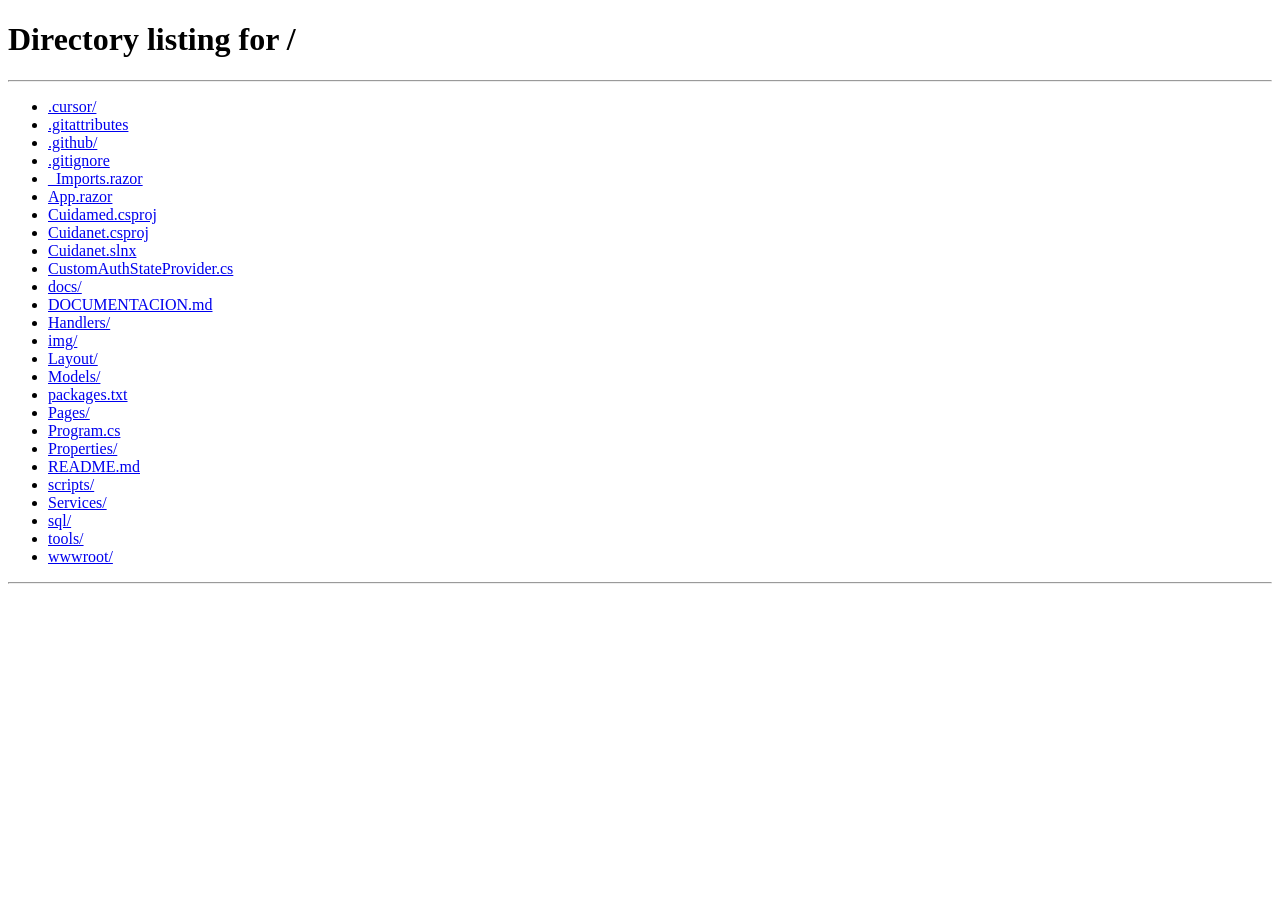
==== commit ec9e0867: "Fix iOS SMS OTP verification by normalizing digits and syncing the input DOM. Co-authored-by: Cursor" ====
--- a/wwwroot/index.html
+++ b/wwwroot/index.html
@@ -21,26 +21,81 @@
     <link href="https://fonts.googleapis.com/css2?family=Poppins:wght@300;400;500;600;700&display=swap" rel="stylesheet">
     <link rel="stylesheet" href="css/app.css" />
     <link href="Cuidanet.styles.css" rel="stylesheet" />
-    <link rel="icon" type="image/png" href="favicon.png" />
-    <link href="manifest.webmanifest" rel="manifest" />
-    <link rel="apple-touch-icon" sizes="512x512" href="icon-512.png" />
-    <link rel="apple-touch-icon" sizes="192x192" href="icon-192.png" />
+    <link id="cn-favicon" rel="icon" type="image/png" href="favicon.png" />
+    <link id="cn-manifest" href="manifest.webmanifest" rel="manifest" />
+    <link id="cn-apple-512" rel="apple-touch-icon" sizes="512x512" href="icon-512.png" />
+    <link id="cn-apple-192" rel="apple-touch-icon" sizes="192x192" href="icon-192.png" />
+    <script src="brand.js"></script>
+    <script>
+        (function applyBrandChrome() {
+            var b = window.__CN_BRAND;
+            if (!b) return;
+            var root = document.documentElement;
+            root.style.setProperty("--cn-brand-primary", b.primary);
+            root.style.setProperty("--cn-brand-deep", b.deep);
+            root.style.setProperty("--cn-brand-accent", b.accent);
+            root.style.setProperty("--cn-brand-teal", b.teal);
+            root.style.setProperty("--cn-brand-teal-bright", b.tealBright);
+            if (b.fontFamily) root.style.setProperty("--cn-brand-font", b.fontFamily);
+            root.classList.remove("cn-brand-cuidamed", "cn-brand-latitud");
+            if (b.id) root.classList.add("cn-brand-" + b.id);
+            if (b.fontHref && !document.getElementById("cn-brand-font")) {
+                var font = document.createElement("link");
+                font.id = "cn-brand-font";
+                font.rel = "stylesheet";
+                font.href = b.fontHref;
+                document.head.appendChild(font);
+            }
+            document.title = b.name;
+            var theme = document.querySelector('meta[name="theme-color"]');
+            if (!theme) {
+                theme = document.createElement("meta");
+                theme.setAttribute("name", "theme-color");
+                document.head.appendChild(theme);
+            }
+            theme.setAttribute("content", b.theme);
+            var favicon = document.getElementById("cn-favicon");
+            if (favicon && b.icon) favicon.href = b.icon;
+            var manifest = document.getElementById("cn-manifest");
+            if (manifest && b.manifest) manifest.href = b.manifest;
+            function apple(id, href) {
+                var el = document.getElementById(id);
+                if (!el || !href) return;
+                el.href = href;
+                if (b.appleSize) el.setAttribute("sizes", b.appleSize);
+            }
+            apple("cn-apple-192", b.apple192);
+            apple("cn-apple-512", b.apple512);
+        })();
+    </script>
     <script type="importmap"></script>
 
 </head>
 
 <body>
-    <div id="cn-boot-reveal" role="status" aria-label="Cuidanet">
+    <div id="cn-boot-reveal" role="status" data-cn-label>
         <div class="cn-boot-reveal__stage">
-            <img src="LogoCuidaNet.png" alt="Cuidanet" />
+            <img data-cn-logo alt="" />
         </div>
     </div>
 
     <div id="app">
-        <div class="cn-boot" role="status" aria-label="Cuidanet">
-            <img class="cn-boot__logo" src="LogoCuidaNet.png" alt="Cuidanet" />
+        <div class="cn-boot" role="status" data-cn-label>
+            <img class="cn-boot__logo" data-cn-logo alt="" />
         </div>
     </div>
+    <script>
+        (function applyBrandSplash() {
+            var b = window.__CN_BRAND || { name: "Cuidanet", logo: "LogoCuidaNet.png", logoAlt: "CuidaNet" };
+            document.querySelectorAll("[data-cn-logo]").forEach(function (img) {
+                img.src = b.logo;
+                img.alt = b.logoAlt || b.name;
+            });
+            document.querySelectorAll("[data-cn-label]").forEach(function (el) {
+                el.setAttribute("aria-label", b.name);
+            });
+        })();
+    </script>
 
     <div id="blazor-error-ui">
         Ocurrió un error al cargar la app.
@@ -199,6 +254,14 @@
                     try { el.focus(); } catch (__) { /* ignore */ }
                 }
                 return document.activeElement === el;
+            },
+            // iOS autofill a veces llena el DOM sin disparar onchange de Blazor.
+            readCodigo: function (id) {
+                var el = document.getElementById(id);
+                return el ? String(el.value || '') : '';
+            },
+            normalizeCodigo: function (raw) {
+                return String(raw || '').replace(/\D+/g, '');
             },
             listen: async function () {
                 this.abort();
--- a/wwwroot/css/app.css
+++ b/wwwroot/css/app.css
@@ -1,6 +1,16 @@
 ﻿:root {
-    --cn-font: 'Poppins', system-ui, sans-serif;
+    --cn-font: var(--cn-brand-font, 'Poppins', system-ui, sans-serif);
     --bs-body-font-family: var(--cn-font);
+    --cn-brand-primary: #0170a0;
+    --cn-brand-deep: #0a4180;
+    --cn-brand-accent: #ff6600;
+    --cn-brand-teal: #1a9a9e;
+    --cn-brand-teal-bright: #00a4ba;
+    --cn-primary: var(--cn-brand-primary);
+    --cn-deep: var(--cn-brand-deep);
+    --cn-orange: var(--cn-brand-accent);
+    --cn-teal: var(--cn-brand-teal);
+    --cn-teal-bright: var(--cn-brand-teal-bright);
 }
 
 html, body {
@@ -25,7 +35,7 @@
     padding: calc(0.85rem + env(safe-area-inset-top, 0px)) 1.25rem 1.15rem;
     background: #ffffff;
     color: #1a2b33;
-    border-bottom: 3px solid #0170a0;
+    border-bottom: 3px solid var(--cn-primary, #0170a0);
 }
 
 .cn-page__topbar {
@@ -48,7 +58,7 @@
     font-size: 0.78rem;
     font-weight: 500;
     line-height: 1.4;
-    color: #0170a0;
+    color: var(--cn-primary, #0170a0);
     text-align: center;
 }
 
@@ -56,10 +66,10 @@
     width: 2.35rem;
     height: 2.35rem;
     padding: 0;
-    border: 1.5px solid #0170a0;
+    border: 1.5px solid var(--cn-primary, #0170a0);
     border-radius: 12px;
     background: #eef7f9;
-    color: #0170a0;
+    color: var(--cn-primary, #0170a0);
     display: grid;
     place-items: center;
     cursor: pointer;
@@ -76,7 +86,7 @@
     font-weight: 700;
     letter-spacing: -0.02em;
     line-height: 1.25;
-    color: #0a4180;
+    color: var(--cn-deep, #0a4180);
     text-align: center;
 }
 
@@ -257,11 +267,11 @@
 
 /* —— Tokens CuidaNet —— */
 .cn-login-page {
-    --cn-deep: #0a4180;
-    --cn-primary: #0170a0;
-    --cn-teal: #1a9a9e;
-    --cn-teal-bright: #00a4ba;
-    --cn-orange: #ff6600;
+    --cn-deep: var(--cn-brand-deep, #0a4180);
+    --cn-primary: var(--cn-brand-primary, #0170a0);
+    --cn-teal: var(--cn-brand-teal, #1a9a9e);
+    --cn-teal-bright: var(--cn-brand-teal-bright, #00a4ba);
+    --cn-orange: var(--cn-brand-accent, #ff6600);
     --cn-orange-soft: #e06d11;
     --cn-text: #1a2b33;
     --cn-muted: #6b7c85;
@@ -270,7 +280,7 @@
     --cn-danger: #c0392b;
     --cn-radius-sheet: 28px;
     --cn-radius-ctrl: 14px;
-    --cn-font: 'Poppins', system-ui, sans-serif;
+    --cn-font: var(--cn-brand-font, 'Poppins', system-ui, sans-serif);
     position: fixed;
     inset: 0;
     z-index: 20;
@@ -601,7 +611,7 @@
     justify-content: center;
     gap: 0.55rem;
     transition: transform 0.15s ease, box-shadow 0.2s ease, filter 0.2s ease, opacity 0.2s ease;
-    box-shadow: 0 8px 20px rgba(1, 112, 160, 0.28);
+    box-shadow: 0 8px 20px color-mix(in srgb, var(--cn-primary, #0170a0) 28%, transparent);
 }
 
     .cn-login-cta:hover:not(:disabled) {
@@ -906,7 +916,7 @@
         max-height: min(860px, calc(100dvh - 2rem));
         border-radius: 28px;
         border: 1px solid #e6eef1;
-        box-shadow: 0 12px 40px rgba(1, 112, 160, 0.08);
+        box-shadow: 0 12px 40px color-mix(in srgb, var(--cn-primary, #0170a0) 8%, transparent);
         overflow: hidden;
     }
 
@@ -972,13 +982,13 @@
 
 /* —— Módulos de servicio (LIS / Cuidamed) —— */
 .cn-svc {
-    --cn-primary: #0170a0;
+    --cn-primary: var(--cn-brand-primary, #0170a0);
     --cn-text: #1a2b33;
     --cn-muted: #6b7c85;
     --cn-surface: #ffffff;
     --cn-sheet-bg: #f4f7f8;
     --cn-line: #d9e4e8;
-    --cn-font: 'Poppins', system-ui, sans-serif;
+    --cn-font: var(--cn-brand-font, 'Poppins', system-ui, sans-serif);
     min-height: 100dvh;
     min-height: 100vh;
     display: flex;
@@ -1031,7 +1041,7 @@
     font-size: 1rem;
     font-weight: 700;
     text-align: center;
-    color: #0a4180;
+    color: var(--cn-deep, #0a4180);
 }
 
 .cn-svc__spacer {
@@ -1042,6 +1052,25 @@
     flex: 1;
     background: var(--cn-surface);
     padding: 1.75rem 1.35rem calc(1.75rem + env(safe-area-inset-bottom, 0px));
+}
+
+.cn-svc__partners {
+    display: flex;
+    align-items: center;
+    justify-content: space-between;
+    gap: 0.85rem;
+    margin: 0 0 1.35rem;
+    padding: 0.35rem 0 1.1rem;
+    border-bottom: 1px solid var(--cn-line);
+}
+
+.cn-svc__partner {
+    display: block;
+    width: min(46%, 11.5rem);
+    height: auto;
+    max-height: 4.25rem;
+    object-fit: contain;
+    object-position: center;
 }
 
 .cn-svc__lead {
@@ -1089,7 +1118,7 @@
 
 .cn-svc__input:focus,
 .cn-svc__textarea:focus {
-    outline: 2px solid rgba(1, 112, 160, 0.25);
+    outline: 2px solid color-mix(in srgb, var(--cn-primary, #0170a0) 25%, transparent);
     border-color: var(--cn-primary);
 }
 
@@ -1132,6 +1161,19 @@
     line-height: 1.55;
 }
 
+.cn-svc__group {
+    margin: 0.2rem 0 0.75rem;
+    font-size: 0.78rem;
+    font-weight: 700;
+    letter-spacing: 0.04em;
+    text-transform: uppercase;
+    color: var(--cn-muted, #6b7c85);
+}
+
+.cn-svc__group + .cn-svc__card {
+    margin-top: 0;
+}
+
 .cn-svc__card {
     border: 1px solid var(--cn-line);
     border-radius: 16px;
@@ -1181,3 +1223,45 @@
     color: var(--cn-muted);
 }
 
+/* Latitud: Montserrat, azul #003B95 y beige #DBB06E del sitio público. */
+html.cn-brand-latitud .cn-login-hero__slogan {
+    font-style: normal;
+    font-weight: 600;
+    letter-spacing: 0.14em;
+    text-transform: uppercase;
+    font-size: 0.72rem;
+    color: #003B95;
+}
+
+html.cn-brand-latitud .cn-login-cta {
+    background: #003B95;
+    box-shadow: 0 8px 20px color-mix(in srgb, #003B95 28%, transparent);
+}
+
+html.cn-brand-latitud .cn-login-progress__seg.is-active {
+    background: #003B95;
+}
+
+html.cn-brand-latitud .cn-login-progress__seg.is-done {
+    background: #DBB06E;
+}
+
+html.cn-brand-latitud .cn-page__hero {
+    border-bottom-color: #DBB06E;
+}
+
+html.cn-brand-latitud .cn-login-hero::after {
+    content: "";
+    display: block;
+    height: 128px;
+    margin-top: 0.9rem;
+    border-radius: 14px;
+    background: #003B95 url("../brands/latitud/hero.jpg") center 22% / cover no-repeat;
+}
+
+@media (min-width: 768px) {
+    html.cn-brand-latitud .cn-login-hero::after {
+        display: none;
+    }
+}
+
